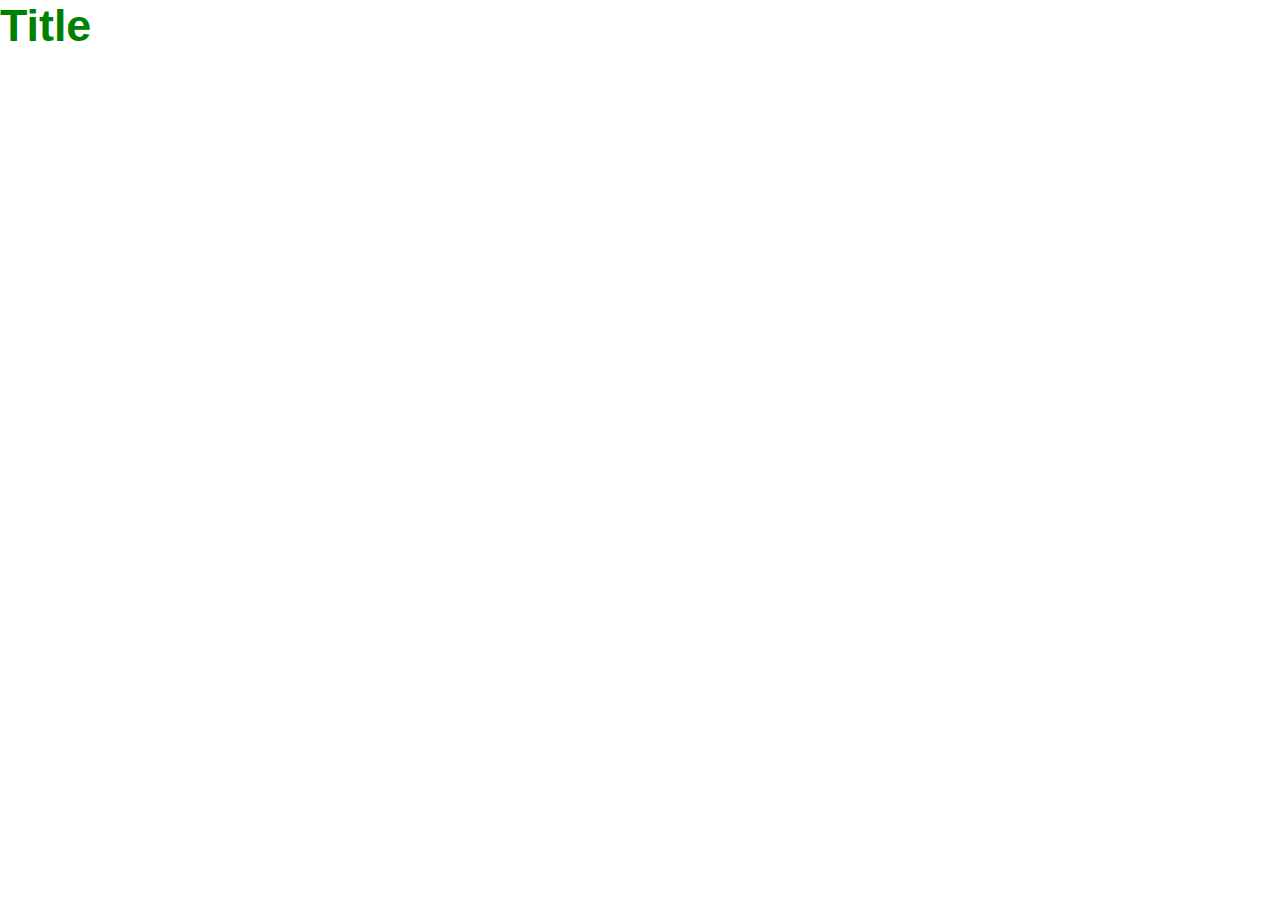
==== initiation/index.html @ d08633e2 "Initiation : DOM manipulation styles with getElementById" ====
<!DOCTYPE html>
<html lang="en">
<head>
    <meta charset="UTF-8">
    <meta name="viewport" content="width=device-width, initial-scale=1.0">
    <link rel="stylesheet" href="style.css">
    <title>Model</title>
</head>
<body>
    <h1 id="title">Title</h1>
    <script src="script.js"></script>
</body>
</html>
---- initiation/style.css ----
*{
    margin: 0;
    padding: 0;
    box-sizing: border-box;
    text-decoration: none;
}

html{
    font-size: 62,5%;
}

body {
    font-size: 1.4rem;
    font-family: Arial, Helvetica, sans-serif;
    color: white;
}

.container {
    height: 100vh;
    display: flex;
    justify-content: center;
    flex-direction: column;
    align-items: center;
    background-color: black;    
}
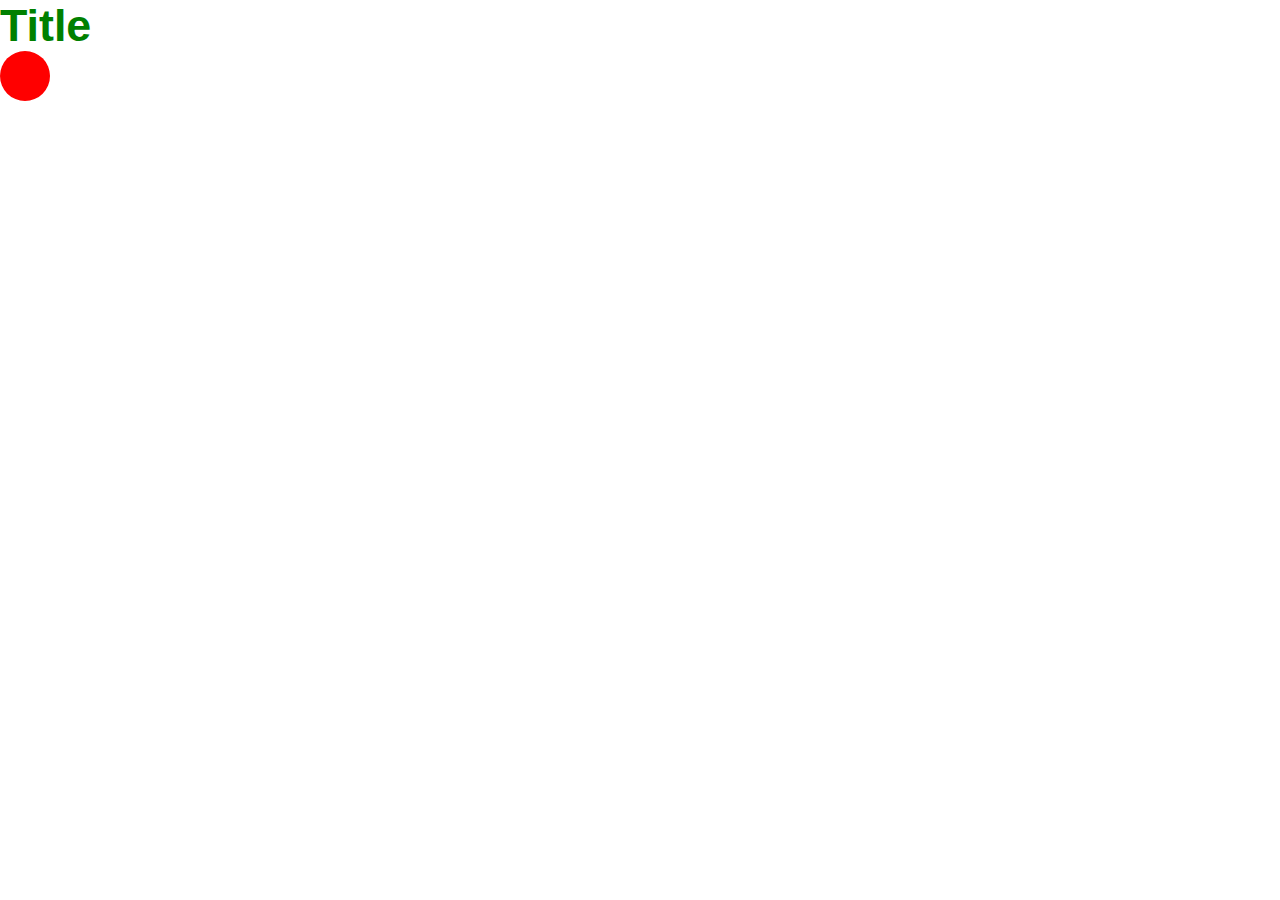
==== commit 2d378136: "Creation little game, select & stock red button" ====
--- a/initiation/index.html
+++ b/initiation/index.html
@@ -8,6 +8,7 @@
 </head>
 <body>
     <h1 id="title">Title</h1>
+    <div id="btn-red"></div>
     <script src="script.js"></script>
 </body>
 </html>--- a/initiation/style.css
+++ b/initiation/style.css
@@ -22,4 +22,11 @@
     flex-direction: column;
     align-items: center;
     background-color: black;    
+}
+
+#btn-red{
+    background-color: red;
+    height: 50px;
+    width: 50px;
+    border-radius: 50%;
 }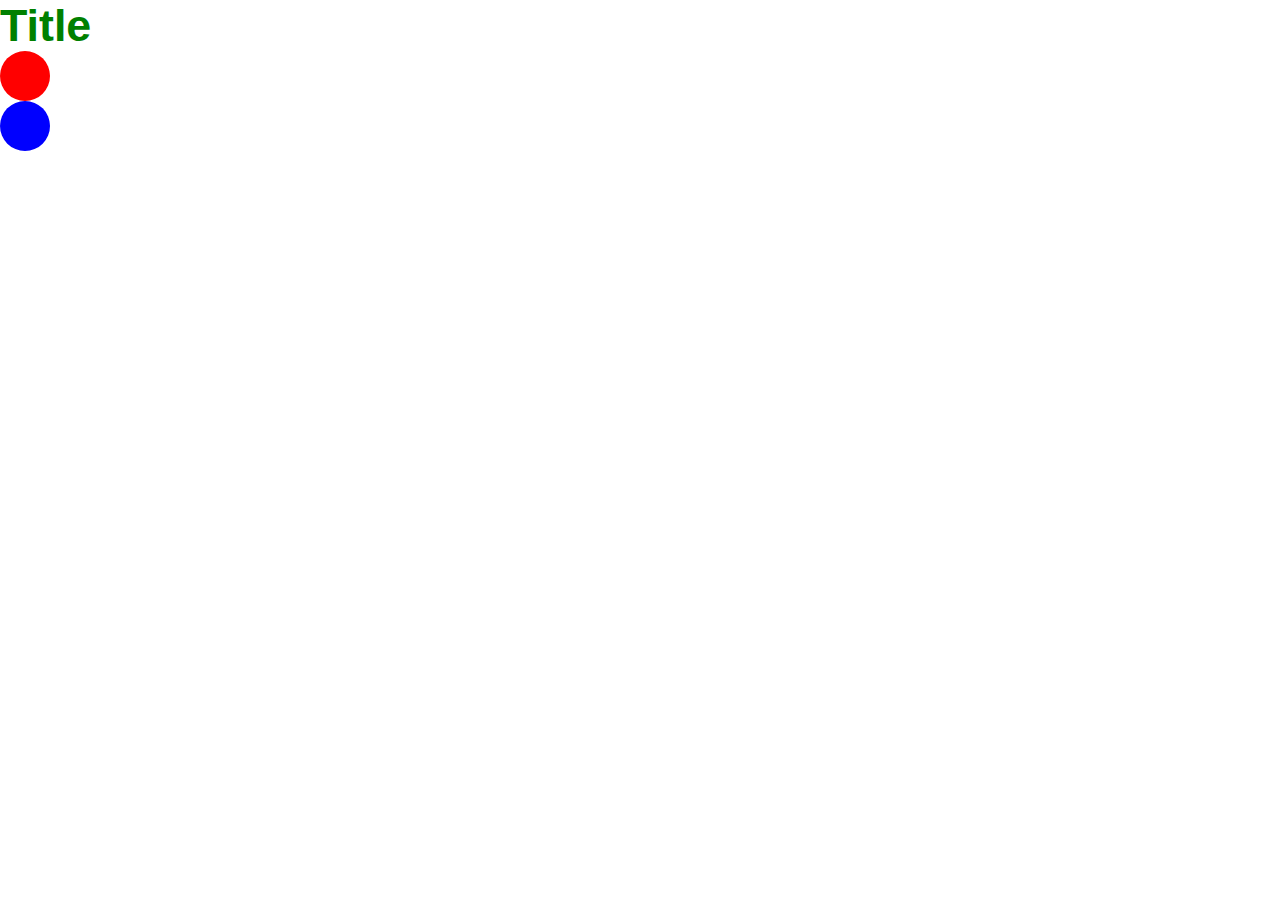
==== commit 476a28b0: "Add click count to btnBlue" ====
--- a/initiation/index.html
+++ b/initiation/index.html
@@ -9,6 +9,9 @@
 <body>
     <h1 id="title">Title</h1>
     <div id="btn-red"></div>
+    <div id="btn-blue"></div>
+
+
     <script src="script.js"></script>
 </body>
 </html>--- a/initiation/style.css
+++ b/initiation/style.css
@@ -29,4 +29,34 @@
     height: 50px;
     width: 50px;
     border-radius: 50%;
-}+    position: relative;
+    animation-name: redColor;
+    animation-duration: 5s;
+    animation-iteration-count: infinite;
+}
+#btn-blue{
+    background-color: blue;
+    height: 50px;
+    width: 50px;
+    border-radius: 50%;
+    position: relative;
+    animation-name: blueColor;
+    animation-duration: 10s;
+    animation-iteration-count: infinite;
+}
+
+@keyframes redColor{
+ 0%         {left:0px; top:0px;}
+ 25%        {left:200px; top:0px;}
+ 50%        {left:200px; top:200px;} 
+ 75%        {left:0px; top:200px;} 
+ 100%       {left:0px; top:0px;} 
+}
+
+@keyframes blueColor{
+    0%     {left:0px; top:0px;}
+    25%    {left:0px; top:2000px;}
+    50%    {left:200px; top:200px;} 
+    75%    {left:200px; top:0px;} 
+    100%   {left:0px; top:0px;} 
+   }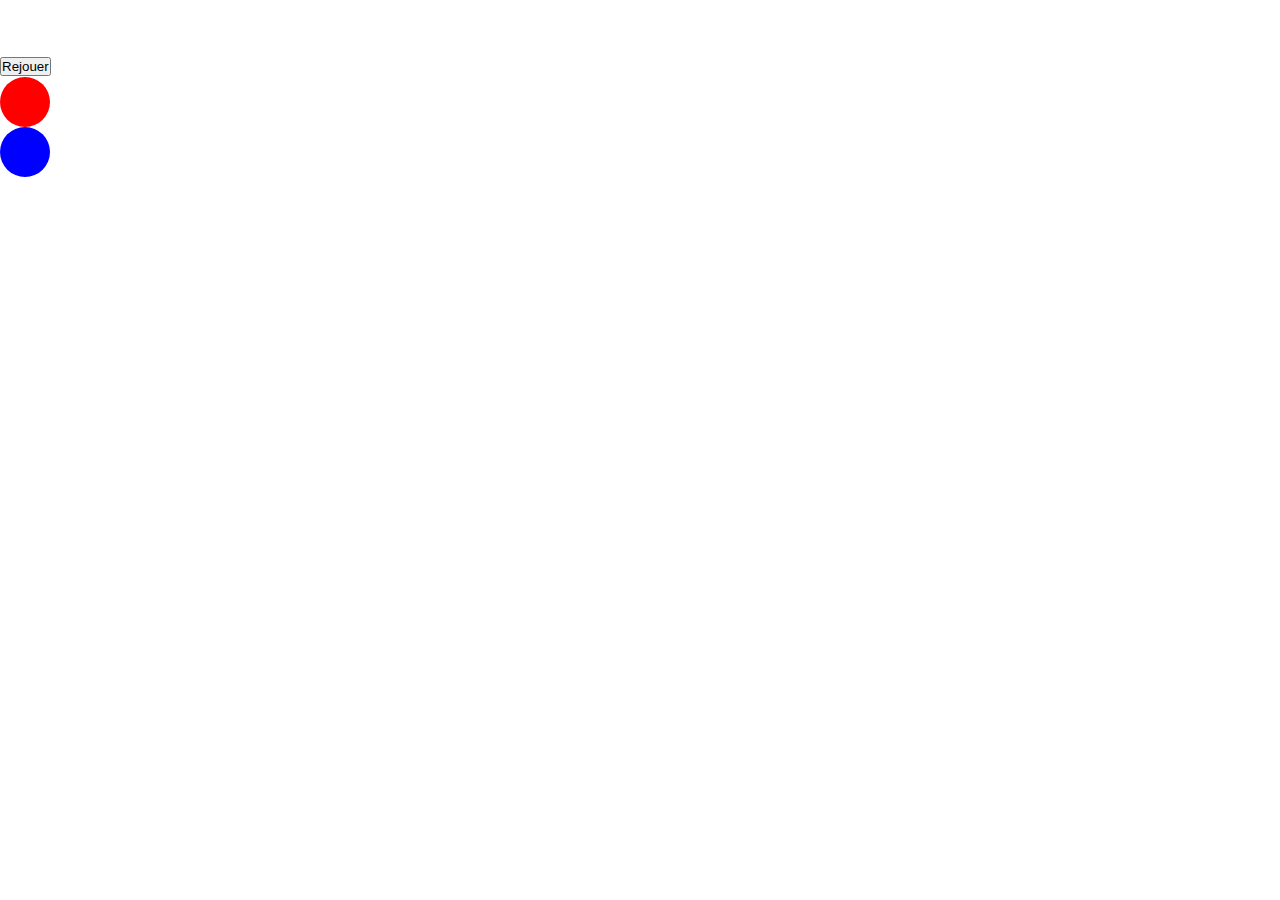
==== commit f30d84a4: "End of exercice" ====
--- a/initiation/index.html
+++ b/initiation/index.html
@@ -7,11 +7,12 @@
     <title>Model</title>
 </head>
 <body>
-    <h1 id="title">Title</h1>
+    <h1 id="title">Initiation</h1>
+
+    <button id="replay">Rejouer</button>
     <div id="btn-red"></div>
     <div id="btn-blue"></div>
+    <script src="script.js"></script>
 
-
-    <script src="script.js"></script>
 </body>
 </html>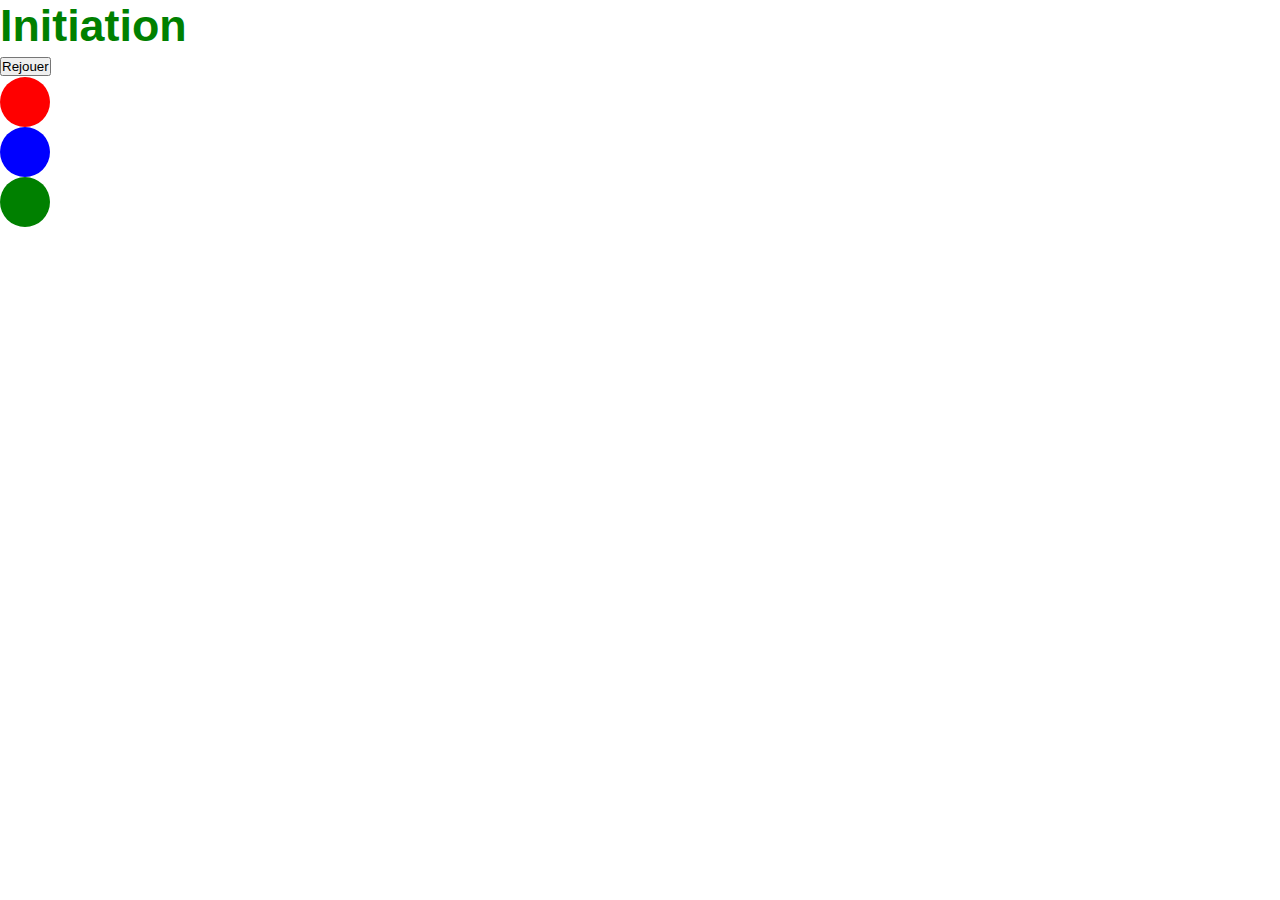
==== commit 274da034: "add green circle with remove function" ====
--- a/initiation/index.html
+++ b/initiation/index.html
@@ -12,6 +12,8 @@
     <button id="replay">Rejouer</button>
     <div id="btn-red"></div>
     <div id="btn-blue"></div>
+    <div id="btn-green"></div>
+
     <script src="script.js"></script>
 
 </body>
--- a/initiation/style.css
+++ b/initiation/style.css
@@ -30,8 +30,8 @@
     width: 50px;
     border-radius: 50%;
     position: relative;
-    animation-name: redColor;
-    animation-duration: 5s;
+    animation-name: moveOn;
+    animation-duration: 3s;
     animation-iteration-count: infinite;
 }
 #btn-blue{
@@ -40,23 +40,26 @@
     width: 50px;
     border-radius: 50%;
     position: relative;
-    animation-name: blueColor;
-    animation-duration: 10s;
+    animation-name: moveOn;
+    animation-duration: 4s;
     animation-iteration-count: infinite;
 }
 
-@keyframes redColor{
+#btn-green{
+    background-color: green;
+    height: 50px;
+    width: 50px;
+    border-radius: 50%;
+    position: relative;
+    animation-name: moveOn;
+    animation-duration: 8s;
+    animation-iteration-count: infinite;
+}
+
+@keyframes moveOn{
  0%         {left:0px; top:0px;}
  25%        {left:200px; top:0px;}
  50%        {left:200px; top:200px;} 
  75%        {left:0px; top:200px;} 
  100%       {left:0px; top:0px;} 
 }
-
-@keyframes blueColor{
-    0%     {left:0px; top:0px;}
-    25%    {left:0px; top:2000px;}
-    50%    {left:200px; top:200px;} 
-    75%    {left:200px; top:0px;} 
-    100%   {left:0px; top:0px;} 
-   }